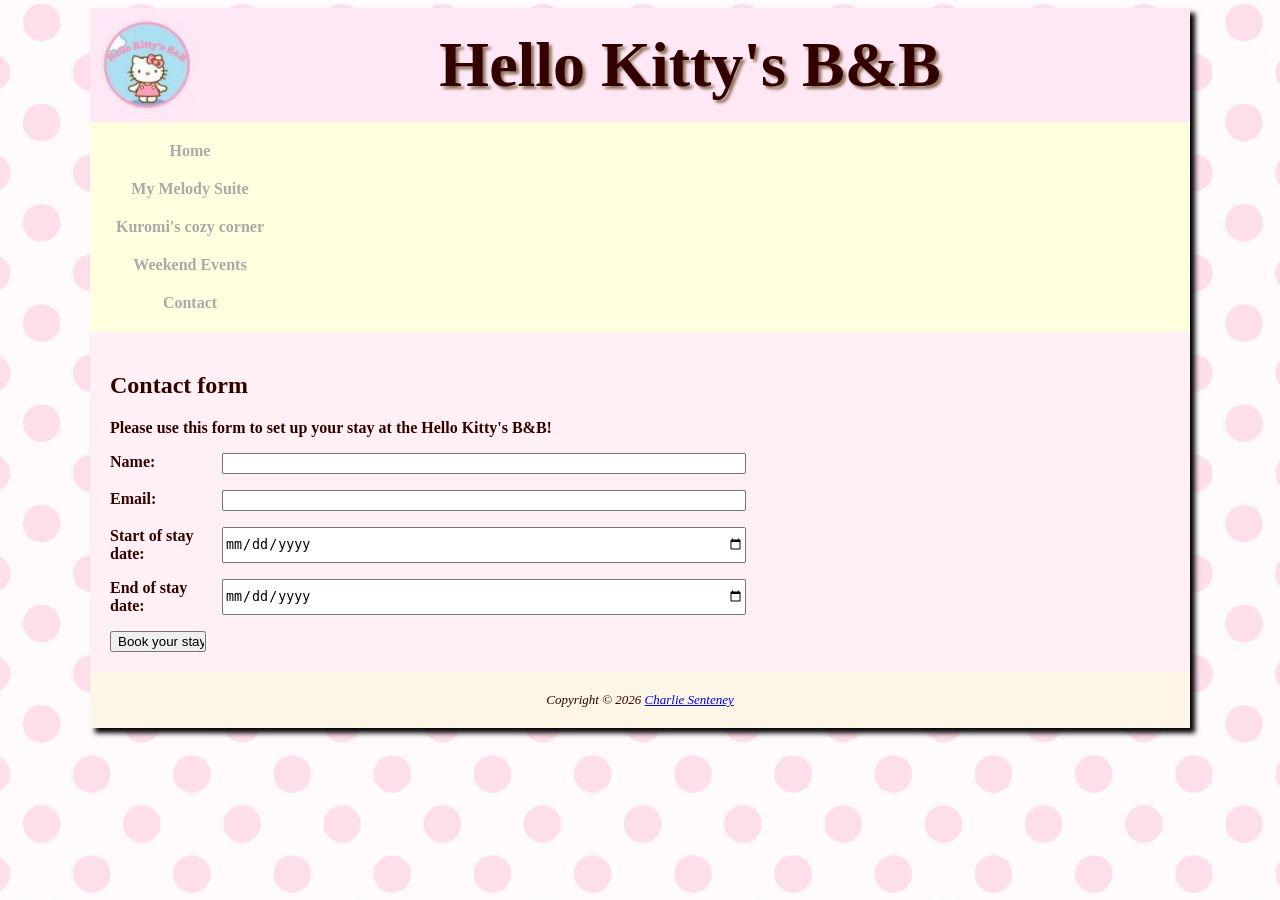
==== contact.html @ bc3bdc50 "Add files via upload" ====
<!DOCTYPE html>
<html lang="en">
<head>
	<meta charset="utf-8">
	<meta name="description" content="Themed airb&b website">
	<meta name="keywords" content="Hello Kitty, B&B, AirB&B, Cute AirB&B">
	<meta name="author" content="Charlie Senteney">
	<meta name="viewport" content="width=device-width, intial-scale=1.0">
	<title>Hello Kitty's B&B | Contact</title>
	<link href="styles/styles.css" rel="stylesheet">
</head>
<body>
<div id="wrapper">
  <header>
      <h1>Hello Kitty's B&B</h1>
  </header>
  <nav>
  <ul> 
    <li><a href="index.html">Home</a></li>
	<li><a href="rooms/mymelodyroom.html">My Melody Suite</a></li>
	<li><a href="rooms/kuromiroom.html">Kuromi's cozy corner</a></li>
	<li><a href="events/weekend.html">Weekend Events</a></li>
	<li><a href="contact.html">Contact</a></li>
  </ul>
  </nav>
  <main>
  <h2>Contact form</h2>
  <p><b>Please use this form to set up your stay at the Hello Kitty's B&B!</b></p>
  <form method="get" action="submit.html">
		<label for="myName"><b>Name: </b></label>
		<input type="text" id="myName" name="myName" required>
		<label for="myEmail"><b>Email: </b></label>
		<input type="Email" id="myEmail" name="myEmail" required>
		<label for="myStart"><b>Start of stay date: </b></label>
		<input type="date" id="myStart" name="myStart" required>
		<label for="myEnd"><b>End of stay date: </b></label>
		<input type="date" id="myEnd" name="myEnd" required>
		<input type="submit" value="Book your stay">
	</form>
  
  </main>
  <footer>
  Copyright &copy; 2026 
  <a href="m0580661@amarillocollege.com">Charlie Senteney</a>  <!--Contact information--!>
  </footer>
</div>
</body>
</html>
---- styles/styles.css ----
header, nav, main, footer { display: block; }
* {
	box-sizing: border-box;
}
body { 	background-image: url("../images/background.jpg");
		font-family: Garamond, serif, bold;
} /*background setup*/
#wrapper { width: 100%;
           margin: auto;
		   background-color: #FFFFE0;
		   color: #330000;
		   box-shadow: 5px 5px 5px #000000;
}
/*sidebar code*/
header { 
		background-size: contain;
		 background-color: #ffe8f6;
		 background-image: url(../images/small-logo.jpg);
		 background-repeat: no-repeat;
		 padding: 20px;
		 text-align: center;
}
		/*logo and header coding*/
h1 { font-family: 'Brush Script MT', cursive;
		font-size: 2.5em;
		text-shadow: 3px 3px 3px #90745D;
		margin: 0;
} /*business name header*/
nav { background-color: #FFFFE0;
		width: 100%;
}
nav ul { display: flex;
	flex-direction: column;
	list-style-type: none;
	margin: 0;
	padding: 10px;
	text-align: center;
	 }
nav li { padding: 10px 0;
       font-weight: bold;
}
nav a { text-decoration: none; }
nav a:link { color: #a9a9a9; }
nav a:visited{ color: #a9a9a9; }
nav a:hover { color: #808080; }
/*navigation bar to other pages*/

main { background-color: #FFF0F5;
          
          padding: 20px;   
		  min-height: 300px;
} /*body paragraph section*/
img, .roomimage {
	max-width: 100%;
	height: auto;
	display: block;
	margin: 10px auto;
}
#house{
	background-image: url(../images/hellokitty-smaller.jpg);
}

#nicoledoll{
	background-image: url(../images/nicole-face.png);
	background-repeat: no-repeat;
	height: 233px;
	width: 248px;
}
#meetgreet{
	background-image: url(../images/meet-small.jpg);
}
#welcome{
	background-image: url(../images/welcome_small.jpg)
}
#house, #meetgreet, #welcome {
    height: 250px;
    background-repeat: no-repeat;
    background-size: cover;
    background-position: center;
    margin-bottom: 10px;
}
/*image location*/
footer { background-color: #FDF5E6;
       padding: 20px;
       text-align: center;
	   font-size: small;
	   font-style: italic;
}
/*seperating the footer info from main paragraphs info*/

/*form style*/
form {
	width: 100%;
	display: grid;
	grid-gap: 1em;
	grid-template-columns: 1fr;
	}
/*media query for mobile*/
@media (min-width: 768px) {
	#wrapper {
		width: 95%;
		max-width: 1100px;
	}

	h1 {
		text-align: center;
		font-size: 4em;
	}

	#content-area {
        display: flex;
    }

    nav {
        width: 200px;
        flex-shrink: 0; /* prevents nav from squishing */
    }
	#house {
		background-image: url(../images/hellokitty-exterior.jpg);
		height: 500px;
		width: 800px;
	}

	#nicoledoll {
		background-image: url(../images/nicole-dollanganger.jpg);
		height: 600px;
		width: 690px;
	}
	#meetgreet {
		background-image: url(../images/meet-greet.jpg);
		height: 500px;
		width: 600px;
	}
	#welcome {
		background-image: url(../images/hellokitty_welcome.jpg);
		height: 300px;
		width: 500px;
	}

    main {
        flex-grow: 1;
    }

    form {
        width: 60%;
        grid-template-columns: 6em 1fr; /* side-by-side labels */
	}

}
	/*media query for large screens*/
@media (min-width: 1024px) {
    header {
        background-image: url(../images/logo1.jpg);
        background-position: left center;
        padding-left: 120px;
        text-align: left;
}
}
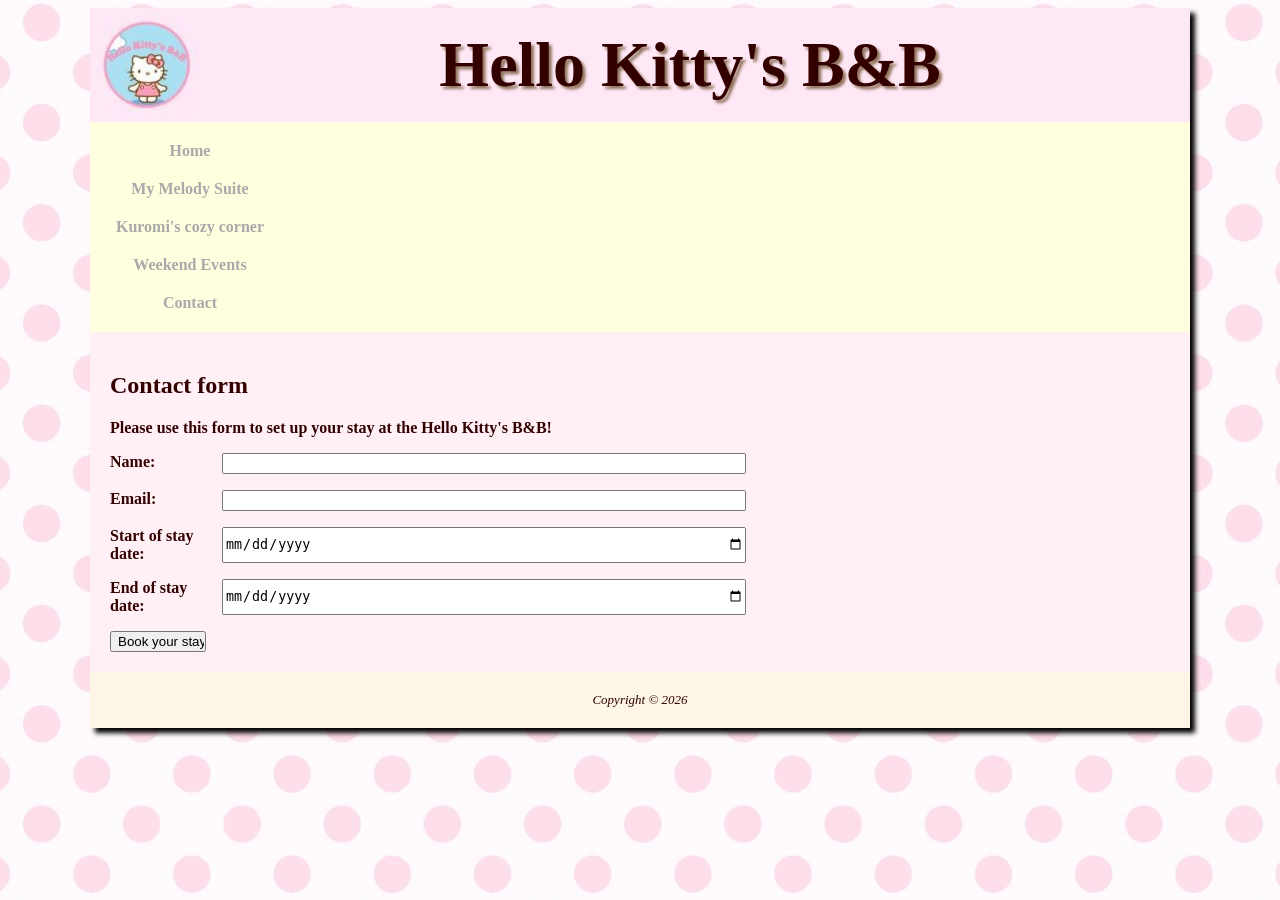
==== commit 65d973e0: "Update contact.html" ====
--- a/contact.html
+++ b/contact.html
@@ -41,8 +41,7 @@
   </main>
   <footer>
   Copyright &copy; 2026 
-  <a href="m0580661@amarillocollege.com">Charlie Senteney</a>  <!--Contact information--!>
   </footer>
 </div>
 </body>
-</html>+</html>
